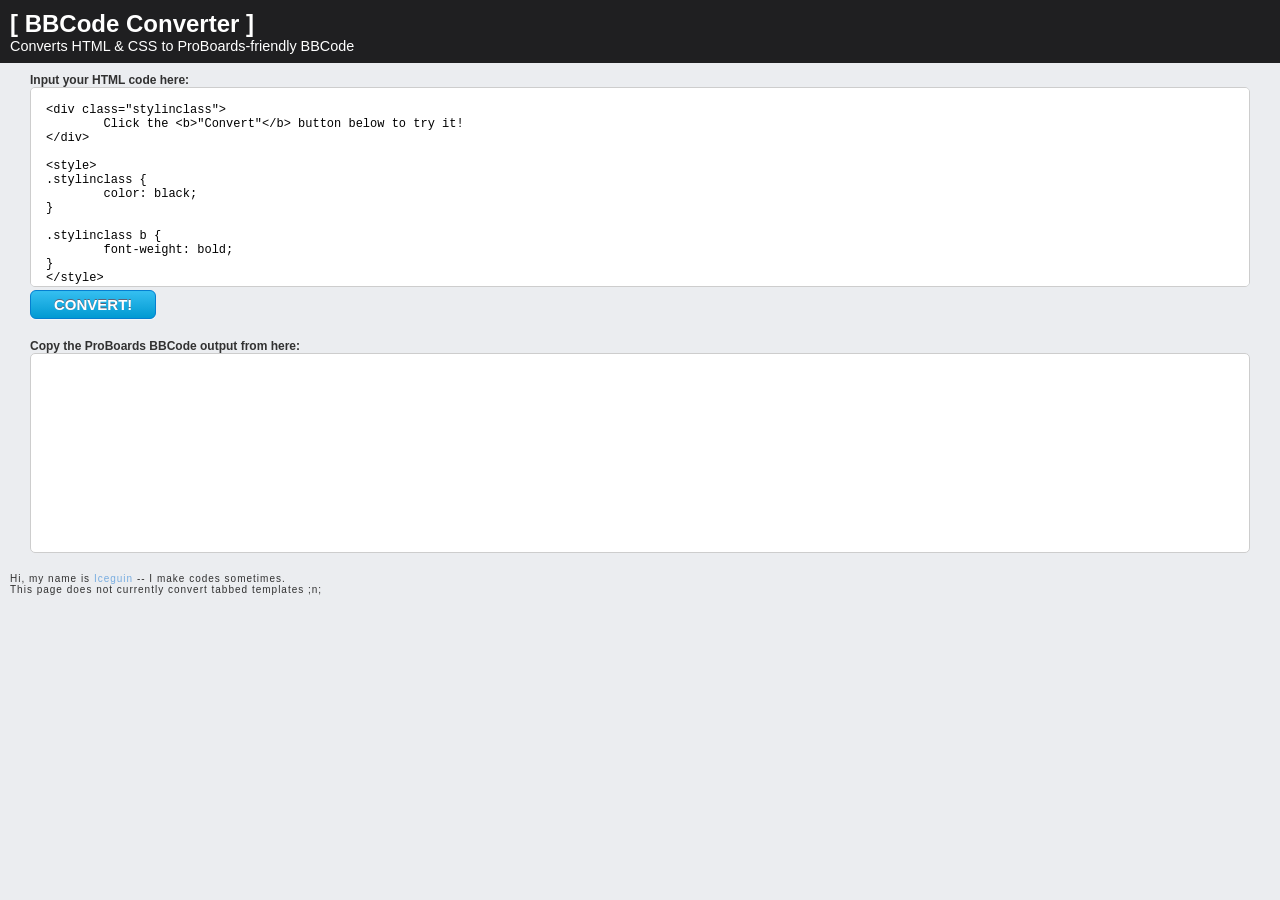
==== coding/index.html @ 5b967731 "Bug Fixes!" ====
<!DOCTYPE html>
<html>
	<head>
		<script src="https://ajax.googleapis.com/ajax/libs/jquery/3.3.1/jquery.min.js"></script>
		<script type="text/javascript">

			const tagsToIgnore = new Set(["BODY", "HEAD", "HTML"]); // Shouldn't be used in templates.
			const tagsSupported = new Set(["A", "B", "BIG", "BLOCKQUOTE", "BR", "CENTER", "CODE", "DIV", "EM","FONT", "H1", "H2", "H3", "H4", "H5", "H6", "HR", "I", "IMG", "LI", "MARQUEE", "OL", "P", "PRE", "S", "SPAN", "STRIKE", "STRONG","SUB","SUP","TABLE","TBODY","TD","TH","TR","U","UL"]); // Supported by PB.
			const html5Warning = new Set(["BIG","FONT","MARQUEE","STRIKE","TT"]); // Supported by PB, but not HTML5.
			const tagsToRename = {"BR":"break"} // BBCode syntax is different.
			const tagsUnpaired = new Set(["IMG", "BR", "HR"]); // Don't have end tags.

			var DOMTree = $.parseHTML( "<b></b>" );
			var BCCode = "";
			var importedCSS = "";
			var linkCount = 0;
			var errors = new Set();
			var warnings = new Set();

			function convert(){
				// Clear globals from previous conversions.
				BCCode = "[nospaces]";
				importedCSS = "";
				warnings.clear();
				errors.clear();
				linkCount = 0;

				// Parse & write results.
				var inputText = $("#html_in").val();
				parseHTMLCSS(inputText);
			}

			function writeResults(){
				$("#bbc_out").val(BCCode)
				$("#issues").html("");
				if(errors.size > 0 || warnings.size > 0){
					$("#issues").append("<b>ERRORS / WARNINGS:</b><br/>")
				}
				if(errors.size > 0){
					$("#issues").append("<div style='color: red;'>" + Array.from(errors).join('<br/><br/>') + "</div><br/>")
				}
				if(warnings.size > 0){
					$("#issues").append("<div style='color: orange;'>" + Array.from(warnings).join('<br/><br/>') + "</div>")
				}
			}

			function parseHTMLCSS(HTMLstring){
				DOMTree = $.parseHTML( HTMLstring )

            	console.log(DOMTree);

            	for(elemNum in DOMTree){
            		HTMLtoBCCode(DOMTree[elemNum]);
            	}

            	// Place any classes from LINK imports at the bottom
            	waitForLinkProcessing();
            	
			}

			function waitForLinkProcessing(func){
			    if(linkCount == 0){
			        console.log(importedCSS);
	            	if(importedCSS != ""){
	            		BCCode = '[div style="color: transparent; line-height: 0px;"]' + getCSSTags(importedCSS, true) + "[/div]" + BCCode;
	            	}
	            	writeResults();
			    }else{
			    	console.log(linkCount);
			        window.setTimeout(waitForLinkProcessing, 500);
			    }
			}

			function HTMLtoBCCode(elem){
				switch(elem.nodeName.toUpperCase()){
        			case "STYLE": 
        				BCCode = BCCode + '[div style="color: transparent; line-height: 0px;"]'
        				BCCode = BCCode + getCSSTags(elem.innerText);
        				BCCode = BCCode + "[/div]"
        				break;
        			case "#TEXT":
        				BCCode = BCCode + elem.wholeText;
        				break;
        			case "#COMMENT":
        				// do nothing
        				break;
        			case "LINK":
        				BCCode = BCCode + getLinkTag(elem.href);
        				break;
        			default:
        				BCCode = BCCode + getBCCStartTag(elem)
        				if(elem.childNodes.length > 0){
        					for(var childElem = 0; childElem < elem.childNodes.length; childElem++){
			            		HTMLtoBCCode(elem.childNodes[childElem]);
			            	}
        				}
        				BCCode = BCCode + getBCCEndTag(elem)

        				if(!tagsSupported.has(elem.nodeName.toUpperCase())){
        					errors.add( elem.nodeName.toUpperCase() + " is not a supported element type.");
        				}
        		}
			}

			function getLinkTag(path){
				if(path.indexOf("fonts.googleapis") >= 0 ){ // confirm google font call
					return "[googlefont=" + path.substring(path.indexOf("family=")+7) + "]"
				}else if(path.indexOf(".css") >= 0){
					linkCount = linkCount + 1;
					console.log(path);
					if(path.trim().substring(0,5) == "file:"){
						path = "http:" + path.trim().substring(6);
					}
					$.get( path, function( css ) {
					  importedCSS = importedCSS + "\n" + css;
					}).always(function() {
					  linkCount = linkCount - 1;
					});
				}else{
					errors.add('The only external resources allowed from "link" tags are .css files or Google Fonts.');
				}

				return "";
			}

			function getBCCStartTag(elem){
				tagText = "";
				classes = "";
				ids = "";
				
				if(tagsToIgnore.has(elem.nodeName.toUpperCase())){
					return "";
				}else if(html5Warning.has(elem.nodeName.toUpperCase())){
					warnings.add( elem.nodeName.toUpperCase() + ' tags are supported by the PB editor, but are <a href="https://caniuse.com/#search=deprecated%20HTML%20elements">not formally supported</a> by HTML5');
				}

				if(elem.nodeName.toUpperCase() in tagsToRename){
					tagText = tagText + "[" + tagsToRename[elem.nodeName.toUpperCase()];
				}else{
					tagText = tagText + "[" + elem.nodeName.toLowerCase();
				}

				var anythingAttached = false;
				if(elem.attributes.length > 0){
					for(var attr = 0; attr < elem.attributes.length; attr++){
						switch(elem.attributes[attr].name.toUpperCase()){
							case "CLASS":
								classes = elem.attributes[attr].value;
								break;
							case "ID":
								ids = elem.attributes[attr].value;
								break;
							case "":
							default:
								anythingAttached = true;
								tagText = tagText + " " + elem.attributes[attr].name + "=" + '"' + elem.attributes[attr].value + '"';
						}
					}
				}
				if(elem.nodeName.toUpperCase() == "SPAN" && !anythingAttached){ 
					warnings.add( elem.nodeName.toUpperCase() + " tags without a style attribute will be removed in the ProBoards editor after editing or quoting the post. Try changing them to divs styled as inline-block, b tags, i tags, or u tags." ); 
				}
				tagText = tagText + "]"

				if(classes != ""){
					tagText = tagText + '[attr="class","' + classes + '"]'
				}
				if(ids != ""){
					tagText = tagText + '[attr="id","' + ids + '"]'
				}
				if(elem.nodeName.toUpperCase() != "DIV" && (classes != "" || ids != "") ){
					if(tagsUnpaired.has(elem.nodeName.toUpperCase())){
						errors.add( elem.nodeName.toUpperCase() + " tags cannot be given a class or ID directly. Try surrounding it with a wrapper div." )
					}else if(tagsSupported.has(elem.nodeName.toUpperCase())){
						warnings.add( "<b>Style Tag pluggin version 2.1.0</b> or later is required for [attr] tags to attach to " + elem.nodeName.toUpperCase() + " elements. Otherwise they will only attach to DIVs." )
					}
				}
				
				return tagText;
			}

			function getBCCEndTag(elem){
				if(tagsToIgnore.has(elem.nodeName.toUpperCase()) || tagsUnpaired.has(elem.nodeName.toUpperCase())){
					return "";
				}else{
					return "[/" + elem.nodeName.toLowerCase() + "]"
				}
			}

			function getCSSTags(css){
				return getCSSTags(css, false);
			}

			function getCSSTags(css, isSelective){
				css = css.replace(/(\r\n|\n|\r)/gm," ").trim() // replace all newline variants
				css = css.replace(/(\s+)/g," ").trim() // replace all duplicated spaces

				var i = 0;
				var lvl = 0;
				var className = "";
				var classStyle = "";
				var nestedBrackets = "";
				var stringStarter = "";
				BBCCSS = ""
				while( i < css.length ){
					// Check if currently reading a quoted string
					if(stringStarter == "" && ( css[i] == "'" || css[i] == '"' ) ){
						stringStarter = css[i];
					}else if(stringStarter != ""){
						if(css[i] == stringStarter){
							stringStarter = "";
						}
					}

					if(css[i] == "{"){
						if(stringStarter == ""){ lvl = lvl + 1; }
						if(lvl > 1){classStyle = classStyle + css[i];}
					}else if(lvl == 0){
						className = className + css[i];
					}else if(css[i] == "}"){
						if(stringStarter == ""){ lvl = lvl - 1; }
						if(lvl > 0){
							classStyle = classStyle + css[i];
						}else{
							/*console.log(className.trim());
							console.log((className + " ").replace(/(:+[^\s,~<>]+)/g," ").trim());
							if(className.trim().substring(0,1) != "@"){
								console.log($(DOMTree).find((className.trim() + " ").replace(/(:+[^\s,~<>]+)/g," ")).length)
							}*/

							// Convert classes if needed.
							if(!isSelective || className.trim().substring(0,1) == "@" || $(DOMTree).find((className + " ").replace(/(:+[^\s,~<>]+)/g," ").trim()).length > 0 ){
								if(classStyle.indexOf("{") < 0 && className.trim().substring(0,1) != "@" && className.indexOf("[") < 0){
									BBCCSS = BBCCSS + '\n[newclass="' + className.trim() + '"]';
									BBCCSS = BBCCSS + classStyle.trim();
									BBCCSS = BBCCSS + "[/newclass]";
								}else{
									nestedBrackets = nestedBrackets + className.trim() + " {" + classStyle + "} "
								}
							}

							className = "";
							classStyle = "";
						}
					}else{
						classStyle = classStyle + css[i];
					}
					i = i + 1;
				}

				if( nestedBrackets != "" ){
					BBCCSS = BBCCSS + '\n[newclass="nullelem"]' + "} " + nestedBrackets.trim().substring(0,nestedBrackets.length-2) + "[/newclass]"
				}
				return BBCCSS;
			}

		</script>

		<style>
			body{
				background-color: #ebedf0;
				color: #313131;
				font: 12px Calibri, Arial, sans-serif;
				margin: 0px;
				padding: 0px;
			}
			label {
				font-weight: bold;
			}
			textarea {
				border: 1px solid #cdcdcd;
				border-radius: 5px;
				resize: none;
				display: block;
				box-sizing: border-box;
				width: 100%;
				height: 200px;
				padding: 15px;
				font: 12px Courier New, Courier, monospace;
			}
			button {
				margin-top: 3px;
				cursor: pointer;
				box-shadow: 0px 1px 0px 0px #f0f7fa;
				background:linear-gradient(to bottom, #33bdef 5%, #019ad2 100%);
				background-color:#33bdef;
				border-radius:6px;
				border:1px solid #057fd0;
				display:inline-block;
				cursor:pointer;
				color:#ffffff;
				font-family:Arial;
				font-size:15px;
				font-weight:bold;
				padding:5px 23px;
				text-decoration:none;
				text-shadow:0px -1px 0px #5b6178;
			}
			button:hover {
				background:linear-gradient(to bottom, #019ad2 5%, #33bdef 100%);
				background-color:#019ad2;
			}
			button:active {
				position:relative;
				top:1px;
			}
			.grouping { 
				margin: 0px 30px;
				margin-bottom: 20px; 
			}
			#banner {
				background-color: rgba(21,21,23,.95);
				color: #fff;
				padding: 10px;
				margin-bottom: 10px;
			}
			#banner h1, #banner h2 {
				margin: 0px;
			}
			#banner h1 {
				font: 800 2em / 1.2em Calibri, Arial, sans-serif;
			}
			#banner h2 {
				font: 1.2em / 1em Calibri, Arial, sans-serif;
			}

			#credits {
				margin: 0px 10px;
				font-size: 10px;
				letter-spacing: 1px;
			}
			#credits a {
				text-decoration: none;
				color: #79ade0;
			}
		</style>
	</head>
	<body>
		<div id="banner">
			<h1>[ BBCode Converter ]</h1>
			<h2>Converts HTML & CSS to ProBoards-friendly BBCode</h2>
		</div>

		<div class="grouping">
			<label>Input your HTML code here:</label>
			<textarea id="html_in">
<div class="stylinclass">
	Click the <b>"Convert"</b> button below to try it!
</div>

<style>
.stylinclass { 
	color: black; 
}

.stylinclass b {
	font-weight: bold;
}
</style></textarea>
			<button onclick="convert()">CONVERT!</button>
		</div>

		<div class="grouping">
			<label>Copy the ProBoards BBCode output from here:</label>
			<textarea id="bbc_out"></textarea>
		</div>

		<div class="grouping">
			<div id="issues"></div>
		</div>

		<div id="credits">
			Hi, my name is <a href="http://pixel-perfect.boards.net/user/240">Iceguin</a> -- I make codes sometimes.
			<br/>This page does not currently convert tabbed templates ;n;
		</div>
	</body>
</html>
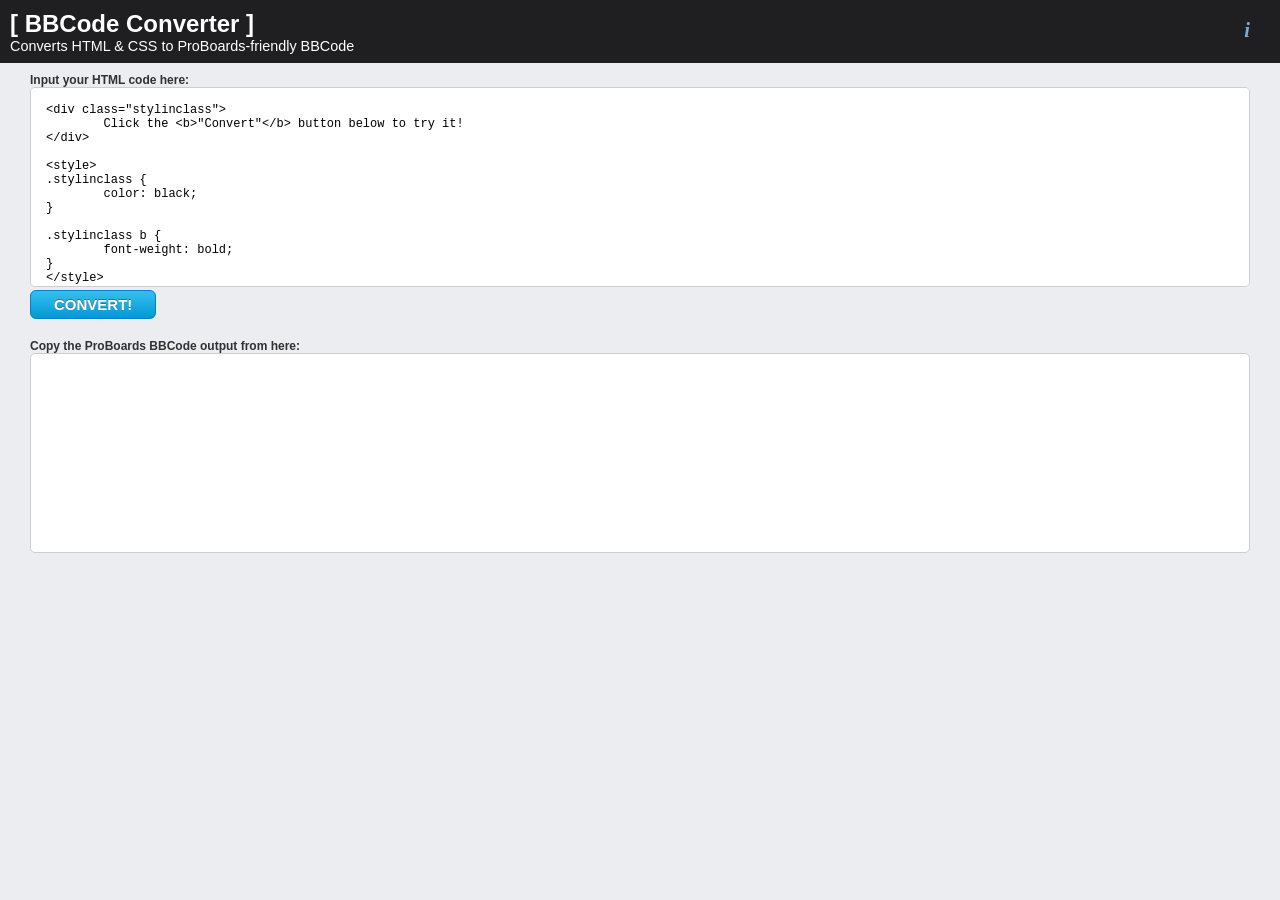
==== commit a23e4521: "DivSpanFix Change div.span workaround to just add an invisible style to span tags" ====
--- a/coding/index.html
+++ b/coding/index.html
@@ -8,14 +8,22 @@
 			const tagsSupported = new Set(["A", "B", "BIG", "BLOCKQUOTE", "BR", "CENTER", "CODE", "DIV", "EM","FONT", "H1", "H2", "H3", "H4", "H5", "H6", "HR", "I", "IMG", "LI", "MARQUEE", "OL", "P", "PRE", "S", "SPAN", "STRIKE", "STRONG","SUB","SUP","TABLE","TBODY","TD","TH","TR","U","UL"]); // Supported by PB.
 			const html5Warning = new Set(["BIG","FONT","MARQUEE","STRIKE","TT"]); // Supported by PB, but not HTML5.
 			const tagsToRename = {"BR":"break"} // BBCode syntax is different.
-			const tagsUnpaired = new Set(["IMG", "BR", "HR"]); // Don't have end tags.
-
-			var DOMTree = $.parseHTML( "<b></b>" );
+			const HTMLillegal = new Set(["BREAK","MOVE","LIST"]);
+			const tagsUnpaired = new Set(["IMG", "BR", "HR", "BREAK"]); // Don't have end tags.
+			const tagsUnattachable = new Set(["TABLE", "TR"]);
+			//const useDivSpanFix = '[newclass="div.span"]display: inline;[/newclass]'
+			const useImgWrapCssFix = 'width: inherit; height: inherit; max-width: inherit; max-height: inherit; min-width: inherit; min-height: inherit; border-radius: inherit;'
+
+			var DOMTree = $.parseHTML( $("#html_in").val() );
 			var BCCode = "";
 			var importedCSS = "";
-			var linkCount = 0;
+			var CSSBlocks = {}
+			var linkCount = 0; // Number of external links currently loading -- must be 0 before writing
 			var errors = new Set();
 			var warnings = new Set();
+			//var useDivSpan = false;
+			var errors = new Set();
+			var CSSFixes = {}
 
 			function convert(){
 				// Clear globals from previous conversions.
@@ -24,6 +32,9 @@
 				warnings.clear();
 				errors.clear();
 				linkCount = 0;
+				//useDivSpan = false;
+				CSSBlocks = {};
+				CSSFixes = {};
 
 				// Parse & write results.
 				var inputText = $("#html_in").val();
@@ -49,34 +60,58 @@
 
             	console.log(DOMTree);
 
+            	// Parse HTML elements, identify CSS
             	for(elemNum in DOMTree){
             		HTMLtoBCCode(DOMTree[elemNum]);
             	}
 
-            	// Place any classes from LINK imports at the bottom
+            	// Parse CSS
+            	for(blockID in CSSBlocks){
+            		var newCSSBlock = '[div style="color: transparent; line-height: 0px;"]';
+            		newCSSBlock = newCSSBlock + getCSSTags(CSSBlocks[blockID]);
+            		newCSSBlock = newCSSBlock + "[/div]";
+            		BCCode = BCCode.replace(blockID, newCSSBlock)
+            	}
+            	//if(useDivSpan){ BCCode = useDivSpanFix + BCCode }
+
+            	var imgFixName = "";
+            	if(CSSFixes.img){
+            		console.log(CSSFixes.img)
+            		var imgFixName = "";
+            		var imgClasses = CSSFixes.img.split(",")
+            		for(selector in imgClasses){
+	        			if(imgFixName != ""){ imgFixName = imgFixName + ","; }
+	        			imgFixName = imgFixName + imgClasses[selector].replace(/(\s+)/g,"") + " img"
+	        		}
+            		
+            	}
+            	if(imgFixName != ""){
+            		BCCode = '[newclass=' + imgFixName + ']' + useImgWrapCssFix + '[/newclass]' + BCCode}
+
+            	// Place any classes from LINK imports at the top
             	waitForLinkProcessing();
             	
 			}
 
 			function waitForLinkProcessing(func){
 			    if(linkCount == 0){
-			        console.log(importedCSS);
+			        //console.log(importedCSS);
 	            	if(importedCSS != ""){
 	            		BCCode = '[div style="color: transparent; line-height: 0px;"]' + getCSSTags(importedCSS, true) + "[/div]" + BCCode;
 	            	}
 	            	writeResults();
 			    }else{
-			    	console.log(linkCount);
-			        window.setTimeout(waitForLinkProcessing, 500);
+			    	//console.log(linkCount);
+			        window.setTimeout(waitForLinkProcessing, 250);
 			    }
 			}
 
 			function HTMLtoBCCode(elem){
 				switch(elem.nodeName.toUpperCase()){
         			case "STYLE": 
-        				BCCode = BCCode + '[div style="color: transparent; line-height: 0px;"]'
-        				BCCode = BCCode + getCSSTags(elem.innerText);
-        				BCCode = BCCode + "[/div]"
+        				var blockID = "XCSSLOCK-" + (Object.keys(CSSBlocks).length + 1) + "X";
+        				BCCode = BCCode + blockID 
+        				CSSBlocks[blockID] = elem.innerText;
         				break;
         			case "#TEXT":
         				BCCode = BCCode + elem.wholeText;
@@ -97,7 +132,11 @@
         				BCCode = BCCode + getBCCEndTag(elem)
 
         				if(!tagsSupported.has(elem.nodeName.toUpperCase())){
-        					errors.add( elem.nodeName.toUpperCase() + " is not a supported element type.");
+        					if(HTMLillegal.has(elem.nodeName.toUpperCase())){
+        						warnings.add( elem.nodeName.toUpperCase() + " is not a valid HTML tag, but is a valid BBCode tag.");
+        					}else{
+        						errors.add( elem.nodeName.toUpperCase() + " is not a supported element type.");
+        					}
         				}
         		}
 			}
@@ -107,17 +146,18 @@
 					return "[googlefont=" + path.substring(path.indexOf("family=")+7) + "]"
 				}else if(path.indexOf(".css") >= 0){
 					linkCount = linkCount + 1;
-					console.log(path);
+					//console.log(path);
 					if(path.trim().substring(0,5) == "file:"){
 						path = "http:" + path.trim().substring(6);
 					}
 					$.get( path, function( css ) {
 					  importedCSS = importedCSS + "\n" + css;
+					  warnings.add('External resources from "link" tags or @import rules are not supported, so the converter extracted the fonts and CSS styles that are being used from ' + path);
 					}).always(function() {
 					  linkCount = linkCount - 1;
 					});
 				}else{
-					errors.add('The only external resources allowed from "link" tags are .css files or Google Fonts.');
+					errors.add('The only external resources allowed from "link" tags or @import rules are .css files or Google Fonts.');
 				}
 
 				return "";
@@ -140,25 +180,30 @@
 					tagText = tagText + "[" + elem.nodeName.toLowerCase();
 				}
 
-				var anythingAttached = false;
+				var styleAttached = false;
 				if(elem.attributes.length > 0){
 					for(var attr = 0; attr < elem.attributes.length; attr++){
 						switch(elem.attributes[attr].name.toUpperCase()){
 							case "CLASS":
-								classes = elem.attributes[attr].value;
+								classes = elem.attributes[attr].value.trim();
 								break;
 							case "ID":
 								ids = elem.attributes[attr].value;
 								break;
-							case "":
+							case "STYLE":
+								styleAttached = true;
 							default:
-								anythingAttached = true;
 								tagText = tagText + " " + elem.attributes[attr].name + "=" + '"' + elem.attributes[attr].value + '"';
 						}
 					}
 				}
-				if(elem.nodeName.toUpperCase() == "SPAN" && !anythingAttached){ 
-					warnings.add( elem.nodeName.toUpperCase() + " tags without a style attribute will be removed in the ProBoards editor after editing or quoting the post. Try changing them to divs styled as inline-block, b tags, i tags, or u tags." ); 
+				if(elem.nodeName.toUpperCase() == "SPAN" && !styleAttached){ 
+					warnings.add( elem.nodeName.toUpperCase() + ' tags without a style attribute will be removed in the ProBoards editor after editing or quoting the post. This converter has added a style that ProBoards will not read.' ); 
+					/*useDivSpan = true;
+					tagText = "[div" + tagText.substring(elem.nodeName.length + 1);
+					classes = (classes + " span").trim();
+					elem.nodeName = "DIV";*/
+					tagText = tagText + ' style="top: auto;"'
 				}
 				tagText = tagText + "]"
 
@@ -169,9 +214,22 @@
 					tagText = tagText + '[attr="id","' + ids + '"]'
 				}
 				if(elem.nodeName.toUpperCase() != "DIV" && (classes != "" || ids != "") ){
+					
 					if(tagsUnpaired.has(elem.nodeName.toUpperCase())){
+						tagText = "[div]" + tagText + "[/div]";
+						var formatID ="";
+						var formatClass = "";
+						if( classes != "" ){ formatClass = "." + classes.trim().replace(/(\s+)/g,".") }
+						if( ids != "" ){ formatID = "#" + ids.trim().replace(/(\s+)/g,"#") }
+						if(CSSFixes[elem.nodeName.toLowerCase()]){
+							CSSFixes[elem.nodeName.toLowerCase()] = CSSFixes[elem.nodeName.toLowerCase()] + "," + formatID + " " + formatClass;
+						}else{
+							CSSFixes[elem.nodeName.toLowerCase()] = formatID + " " + formatClass;
+						}
+						warnings.add( elem.nodeName.toUpperCase() + " tags cannot be given a class or ID directly, so this converter has tried creating a wrapper div for them." )
+					}else if(tagsUnattachable.has(elem.nodeName.toUpperCase())){
 						errors.add( elem.nodeName.toUpperCase() + " tags cannot be given a class or ID directly. Try surrounding it with a wrapper div." )
-					}else if(tagsSupported.has(elem.nodeName.toUpperCase())){
+					}else if(tagsSupported.has(elem.nodeName.toUpperCase()) ){
 						warnings.add( "<b>Style Tag pluggin version 2.1.0</b> or later is required for [attr] tags to attach to " + elem.nodeName.toUpperCase() + " elements. Otherwise they will only attach to DIVs." )
 					}
 				}
@@ -183,7 +241,7 @@
 				if(tagsToIgnore.has(elem.nodeName.toUpperCase()) || tagsUnpaired.has(elem.nodeName.toUpperCase())){
 					return "";
 				}else{
-					return "[/" + elem.nodeName.toLowerCase() + "]"
+					return "[/" + elem.nodeName.toLowerCase() + "]";
 				}
 			}
 
@@ -193,6 +251,7 @@
 
 			function getCSSTags(css, isSelective){
 				css = css.replace(/(\r\n|\n|\r)/gm," ").trim() // replace all newline variants
+				css = css.replace(/\/\*[^*]*\*+([^\/*][^*]*\*+)*\//gm," ").trim() // replace all css comments /* */
 				css = css.replace(/(\s+)/g," ").trim() // replace all duplicated spaces
 
 				var i = 0;
@@ -212,11 +271,23 @@
 						}
 					}
 
+					// Logic based on current character & level of {} tree
 					if(css[i] == "{"){
 						if(stringStarter == ""){ lvl = lvl + 1; }
 						if(lvl > 1){classStyle = classStyle + css[i];}
 					}else if(lvl == 0){
-						className = className + css[i];
+						if(css[i] == ";" && stringStarter == ""){
+							var inputRule = /@import\s+(?:url\s*\()?['"]([^'"]*)['"]\)?/i;
+							// This is an at-rule.
+							if((inputRule).test(className)){
+								// This is an import
+								//console.log(className.match(inputRule)[1])
+								BCCode = BCCode + getLinkTag(className.match(inputRule)[1])
+							}
+							className = "";
+						}else{
+							className = className + css[i];
+						}
 					}else if(css[i] == "}"){
 						if(stringStarter == ""){ lvl = lvl - 1; }
 						if(lvl > 0){
@@ -229,12 +300,25 @@
 							}*/
 
 							// Convert classes if needed.
+							var spanWord = /\bspan\b/i;
 							if(!isSelective || className.trim().substring(0,1) == "@" || $(DOMTree).find((className + " ").replace(/(:+[^\s,~<>]+)/g," ").trim()).length > 0 ){
-								if(classStyle.indexOf("{") < 0 && className.trim().substring(0,1) != "@" && className.indexOf("[") < 0){
+								/*if(useDivSpan && (spanWord).test(className) ){
+									// Duplicate this class for div.span as well as span
+									var selectors = className.toLowerCase().split(",");
+									for(selector in selectors){
+										if((spanWord).test(selectors[selector])){
+											className = className.trim() + "," + selectors[selector].replace(spanWord,"div.span")
+										}
+									}
+								}*/
+								if(classStyle.indexOf("{") < 0 && className.trim().substring(0,1) != "@" && className.indexOf("[") < 0 ){
 									BBCCSS = BBCCSS + '\n[newclass="' + className.trim() + '"]';
 									BBCCSS = BBCCSS + classStyle.trim();
 									BBCCSS = BBCCSS + "[/newclass]";
 								}else{
+									if(className.indexOf(">") >= 0){
+										errors.add('The ">" selector can ONLY be entered into the "newclass" start tag, but characters such as "[" or "]" can only be in the body of the newclass tags. These selectors cannot be combined.')
+									}
 									nestedBrackets = nestedBrackets + className.trim() + " {" + classStyle + "} "
 								}
 							}
@@ -253,6 +337,10 @@
 				}
 				return BBCCSS;
 			}
+
+			function toggleInfo(){
+			    $('.infoDisplay').toggle();
+			  }
 
 		</script>
 
@@ -333,12 +421,67 @@
 				text-decoration: none;
 				color: #79ade0;
 			}
+			h1 sub {
+			    position: relative;
+			    display: inline-block;
+			    height: 10px;
+			    font-size: 10px;
+			    letter-spacing: 1px;
+			    left: 5px;
+			    bottom: -6px;
+			    transform-origin: 0 100%;
+			    transform: rotate(-90deg);
+			    opacity: 0.6;
+			}
+			.info {
+				float: right;
+				font: italic bold 1.7em / 2em Georgia, "Times New Roman", Times, serif;
+				margin-right: 20px;
+				display: inline-block;
+				text-align: center;
+				color: #79ade0;
+				cursor: pointer;
+				transition: 0.5s all;
+			}
+			.info:hover{
+				color: #fff;
+			}
+
+			.infoDisplay{
+			    background-color: rgba(21,21,23,.85);
+			    position: absolute; 
+			    left: 0;
+			    top: 0;
+			    right: 0;
+			    bottom: 0;
+			    z-index: 2;
+			    display: flex;
+			    justify-content: center;
+			    align-items: center;
+			  }
+			  .infoPage {
+			  	border: 1px solid #cdcdcd;
+			  	background-color: #ebedf0;
+			    border-radius: 3px;
+			    padding: 10px;
+			  }
 		</style>
 	</head>
 	<body>
 		<div id="banner">
+			<div class="info" onclick="toggleInfo()">i</div>
 			<h1>[ BBCode Converter ]</h1>
 			<h2>Converts HTML & CSS to ProBoards-friendly BBCode</h2>
+		</div>
+
+		<div class="infoDisplay" onclick="toggleInfo()" style="display: none;">
+			<div class="infoPage">
+				<h1>Info</h1>
+				Hi, my name is <a href="http://pixel-perfect.boards.net/user/240">Iceguin</a> -- I make codes sometimes.
+				<br/>I'd genuinely love to hear about any codes you have that aren't properly converted.
+				<br/><br/><b>This page does not currently convert scripts or tabbed templates</b>
+				<br/><br/>And this info popup is a work in progress :/
+		    </div>
 		</div>
 
 		<div class="grouping">
@@ -368,10 +511,5 @@
 		<div class="grouping">
 			<div id="issues"></div>
 		</div>
-
-		<div id="credits">
-			Hi, my name is <a href="http://pixel-perfect.boards.net/user/240">Iceguin</a> -- I make codes sometimes.
-			<br/>This page does not currently convert tabbed templates ;n;
-		</div>
 	</body>
 </html>
